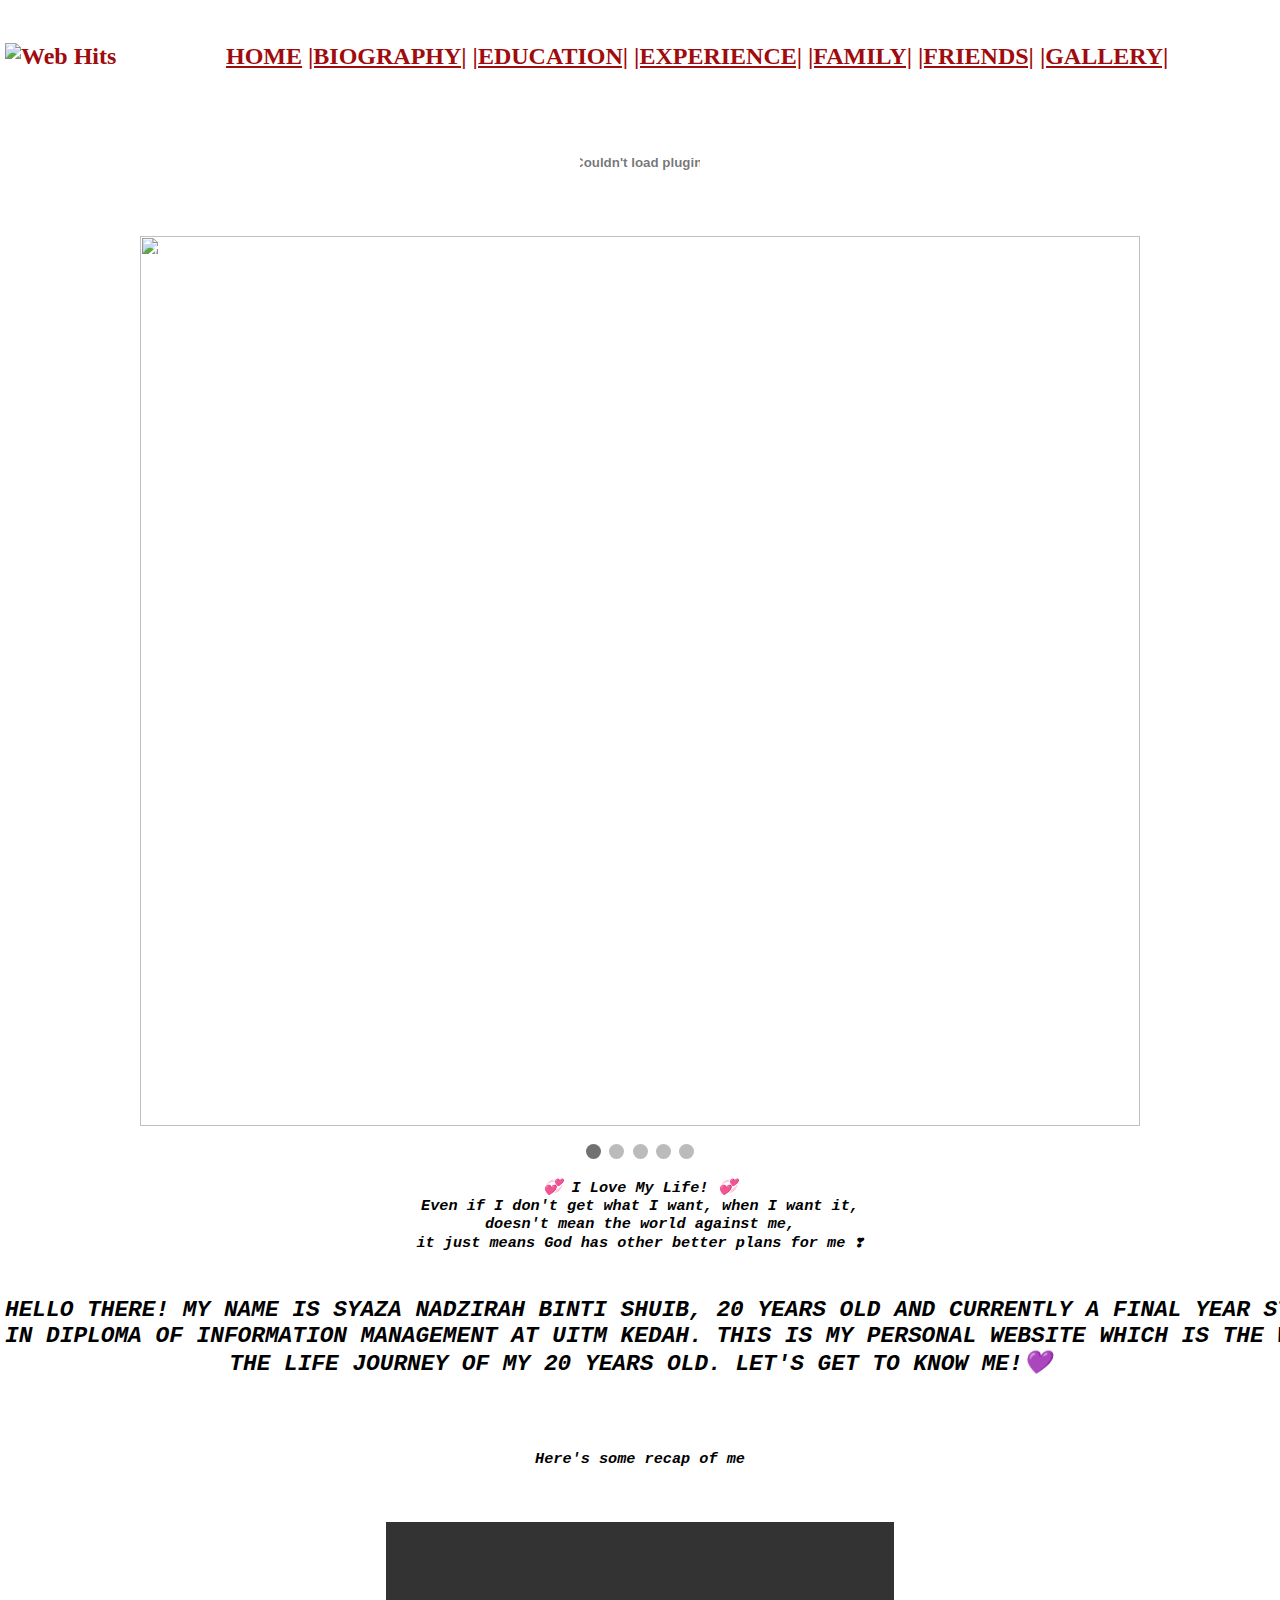
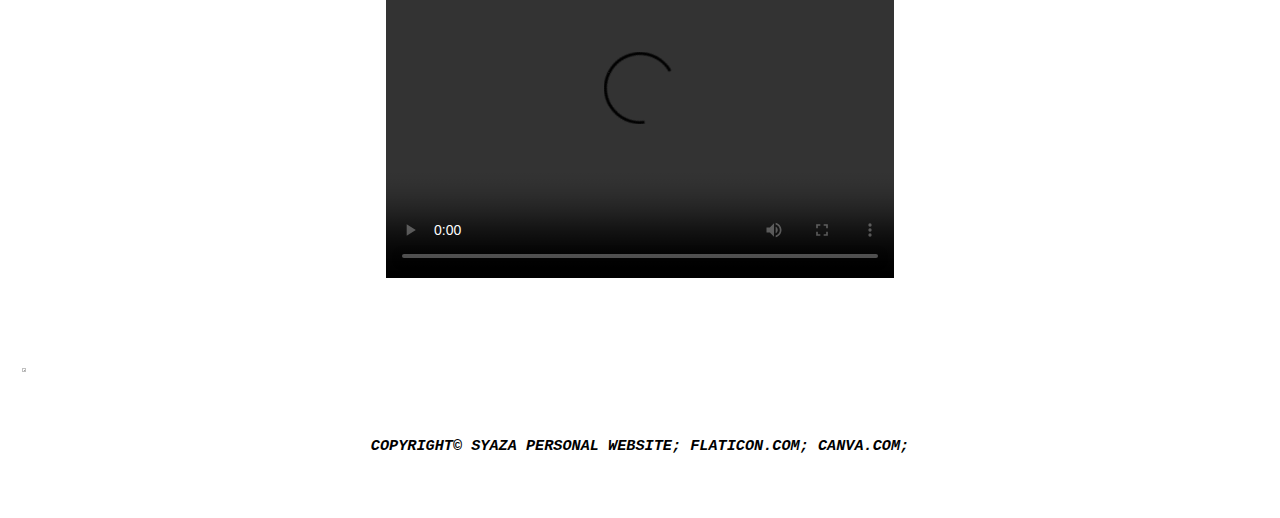
==== index.html @ 74971fce "Create index.html" ====
<html>
<head>
<link rel="stylesheet" type="text/css" href="stylesheet.css"/>
<title>HOMEPAGE</title>
</head>
<br>
<body background="images/background.gif">
<center><h2><font face="verdana" color="#06102A">

<a href="https://www.hitwebcounter.com" target="_blank">
<img src="https://hitwebcounter.com/counter/counter.php?
page=7727829&style=0001&nbdigits=5&type=page&initCount=0" 
title="Total Website Hits" Alt="Web Hits"   border="0" align="left"/></a>                                   
                                    
<a href="index.html">HOME</a>
<a href="biography.html">|BIOGRAPHY|</a>
<a href="education.html">|EDUCATION|</a>
<a href="experience.html">|EXPERIENCE|</a>
<a href="family.html">|FAMILY|</a>
<a href="friends.html">|FRIENDS|</a>
<a href="gallery.html">|GALLERY|</a>
</font></h2></center>
</html>
<br>
<center><embed src="http://www.clocktag.com/cs/dt181.swf"  width="120" 
height="110" wmode="transparent" type="application/x-shockwave-flash"></embed></center>
<br>

<!DOCTYPE html>
<html>
<head>
<meta name="viewport" content="width=device-width, initial-scale=1">
<style>
* {box-sizing: border-box}
body {font-family: Verdana, sans-serif; margin:5}
.mySlides {display: none}
img {vertical-align: middle;}

/* Slideshow container */
.slideshow-container {
  max-width: 1000px;
  position: relative;
  margin: auto;
}

/* Next & previous buttons */
.prev, .next {
  cursor: pointer;
  position: absolute;
  top: 50%;
  width: auto;
  padding: 16px;
  margin-top: -22px;
  color: white;
  font-weight: bold;
  font-size: 18px;
  transition: 0.6s ease;
  border-radius: 0 3px 3px 0;
  user-select: none;
}

/* Position the "next button" to the right */
.next {
  right: 0;
  border-radius: 3px 0 0 3px;
}

/* On hover, add a black background color with a little bit see-through */
.prev:hover, .next:hover {
  background-color: rgba(0,0,0,0.8);
}

/* Caption text */
.text {
  color: #C56738;
  font-size: 15px;
  padding: 8px 12px;
  position: absolute;
  bottom: 8px;
  width: 100%;
  text-align: center;
}

/* Number text (1/3 etc) */
.numbertext {
  color: white;
  font-size: 12px;
  padding: 8px 12px;
  position: absolute;
  top: 0;
}

/* The dots/bullets/indicators */
.dot {
  cursor: pointer;
  height: 15px;
  width: 15px;
  margin: 0 2px;
  background-color: #bbb;
  border-radius: 50%;
  display: inline-block;
  transition: background-color 0.6s ease;
}

.active, .dot:hover {
  background-color: #717171;
}

/* Fading animation */
.fade {
  -webkit-animation-name: fade;
  -webkit-animation-duration: 1.5s;
  animation-name: fade;
  animation-duration: 1.5s;
}

@-webkit-keyframes fade {
  from {opacity: .4} 
  to {opacity: 1}
}

@keyframes fade {
  from {opacity: .4} 
  to {opacity: 1}
}

/* On smaller screens, decrease text size */
@media only screen and (max-width: 200px) {
  .prev, .next,.text {font-size: 11px}
}
</style>
</head>
<body>

<div class="slideshow-container" width="100%">

<div class="mySlides fade">
  <div class="numbertext">1 / 5</div>
  <img src="images/banner1.png" style="width:100%">
</div>

<div class="mySlides fade">
  <div class="numbertext">2 / 5</div>
  <img src="images/banner2.png" style="width:100%">
</div>

<div class="mySlides fade">
  <div class="numbertext">3 / 5</div>
  <img src="images/banner3.png" style="width:100%">
  
</div>

<div class="mySlides fade">
  <div class="numbertext">3 / 5</div>
  <img src="images/banner4.png" style="width:100%">
</div>

<div class="mySlides fade">
  <div class="numbertext">3 / 5</div>
  <img src="images/banner5.png" style="width:100%">
</div>

<a class="prev" onclick="plusSlides(-1)">&#10094;</a>
<a class="next" onclick="plusSlides(1)">&#10095;</a>

</div>
<br>

<div style="text-align:center">
  <span class="dot" onclick="currentSlide(1)"></span> 
  <span class="dot" onclick="currentSlide(2)"></span> 
  <span class="dot" onclick="currentSlide(3)"></span> 
  <span class="dot" onclick="currentSlide(4)"></span> 
  <span class="dot" onclick="currentSlide(5)"></span> 
</div>

<script>
var slideIndex = 1;
showSlides(slideIndex);

function plusSlides(n) {
  showSlides(slideIndex += n);
}

function currentSlide(n) {
  showSlides(slideIndex = n);
}

function showSlides(n) {
  var i;
  var slides = document.getElementsByClassName("mySlides");
  var dots = document.getElementsByClassName("dot");
  if (n > slides.length) {slideIndex = 1}    
  if (n < 1) {slideIndex = slides.length}
  for (i = 0; i < slides.length; i++) {
      slides[i].style.display = "none";  
  }
  for (i = 0; i < dots.length; i++) {
      dots[i].className = dots[i].className.replace(" active", "");
  }
  slides[slideIndex-1].style.display = "block";  
  dots[slideIndex-1].className += " active";
}
</script>

</body>
</html>

<html>
<head>
<body>
<center><pre><i><h3>💞 I Love My Life! 💞
Even if I don't get what I want, when I want it,
doesn't mean the world against me,
it just means God has other better plans for me ❣
<p><center><h2>
HELLO THERE! MY NAME IS SYAZA NADZIRAH BINTI SHUIB, 20 YEARS OLD AND CURRENTLY A FINAL YEAR STUDENT 
IN DIPLOMA OF INFORMATION MANAGEMENT AT UITM KEDAH. THIS IS MY PERSONAL WEBSITE WHICH IS THE WHOLE STORY ON 
THE LIFE JOURNEY OF MY 20 YEARS OLD. LET'S GET TO KNOW ME!💜
</h2></center></p>
<br>
<center>Here's some recap of me</center>
<br>
<center><video width="40%" height="40%" controls>
  <source src="video/videome.mp4" type="video/mp4">
</video></center>
<br>
<br>
<a href="#top"><img src="images/top.png" width="3%" height="7%" align="left"></a href>
<body link="navy blue" vlink="black" alink="white">
</body>
<p>COPYRIGHT© SYAZA PERSONAL WEBSITE; FLATICON.COM; CANVA.COM;</p>
</html>
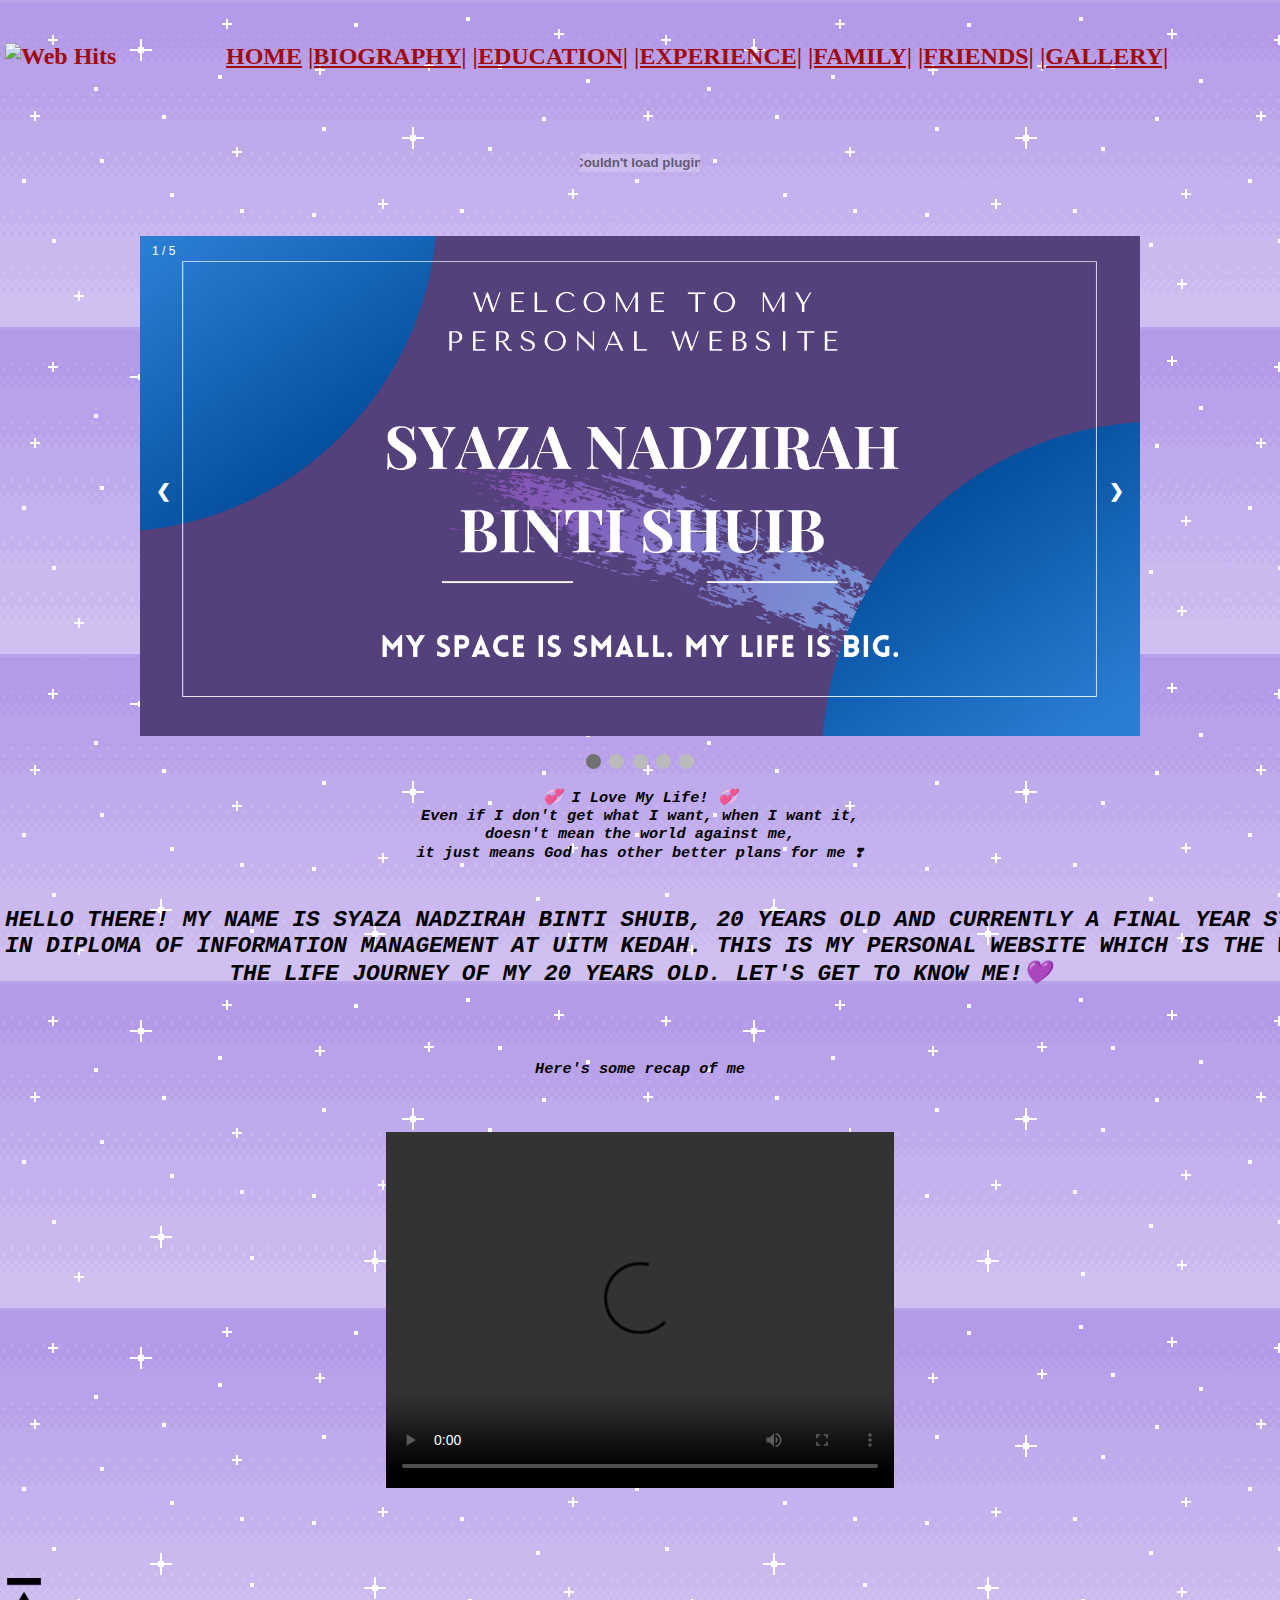
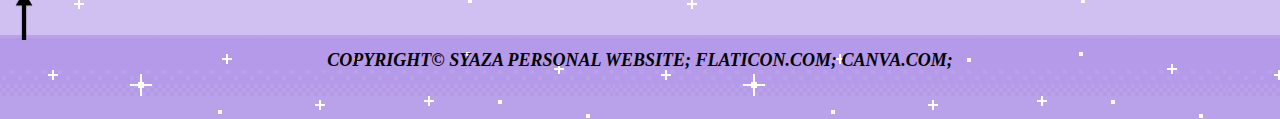
==== commit 1d7243b6: "Add files via upload" ====
--- a/index.html
+++ b/index.html
@@ -1,233 +1,233 @@
-<html>
-<head>
-<link rel="stylesheet" type="text/css" href="stylesheet.css"/>
-<title>HOMEPAGE</title>
-</head>
-<br>
-<body background="images/background.gif">
-<center><h2><font face="verdana" color="#06102A">
-
-<a href="https://www.hitwebcounter.com" target="_blank">
-<img src="https://hitwebcounter.com/counter/counter.php?
-page=7727829&style=0001&nbdigits=5&type=page&initCount=0" 
-title="Total Website Hits" Alt="Web Hits"   border="0" align="left"/></a>                                   
-                                    
-<a href="index.html">HOME</a>
-<a href="biography.html">|BIOGRAPHY|</a>
-<a href="education.html">|EDUCATION|</a>
-<a href="experience.html">|EXPERIENCE|</a>
-<a href="family.html">|FAMILY|</a>
-<a href="friends.html">|FRIENDS|</a>
-<a href="gallery.html">|GALLERY|</a>
-</font></h2></center>
-</html>
-<br>
-<center><embed src="http://www.clocktag.com/cs/dt181.swf"  width="120" 
-height="110" wmode="transparent" type="application/x-shockwave-flash"></embed></center>
-<br>
-
-<!DOCTYPE html>
-<html>
-<head>
-<meta name="viewport" content="width=device-width, initial-scale=1">
-<style>
-* {box-sizing: border-box}
-body {font-family: Verdana, sans-serif; margin:5}
-.mySlides {display: none}
-img {vertical-align: middle;}
-
-/* Slideshow container */
-.slideshow-container {
-  max-width: 1000px;
-  position: relative;
-  margin: auto;
-}
-
-/* Next & previous buttons */
-.prev, .next {
-  cursor: pointer;
-  position: absolute;
-  top: 50%;
-  width: auto;
-  padding: 16px;
-  margin-top: -22px;
-  color: white;
-  font-weight: bold;
-  font-size: 18px;
-  transition: 0.6s ease;
-  border-radius: 0 3px 3px 0;
-  user-select: none;
-}
-
-/* Position the "next button" to the right */
-.next {
-  right: 0;
-  border-radius: 3px 0 0 3px;
-}
-
-/* On hover, add a black background color with a little bit see-through */
-.prev:hover, .next:hover {
-  background-color: rgba(0,0,0,0.8);
-}
-
-/* Caption text */
-.text {
-  color: #C56738;
-  font-size: 15px;
-  padding: 8px 12px;
-  position: absolute;
-  bottom: 8px;
-  width: 100%;
-  text-align: center;
-}
-
-/* Number text (1/3 etc) */
-.numbertext {
-  color: white;
-  font-size: 12px;
-  padding: 8px 12px;
-  position: absolute;
-  top: 0;
-}
-
-/* The dots/bullets/indicators */
-.dot {
-  cursor: pointer;
-  height: 15px;
-  width: 15px;
-  margin: 0 2px;
-  background-color: #bbb;
-  border-radius: 50%;
-  display: inline-block;
-  transition: background-color 0.6s ease;
-}
-
-.active, .dot:hover {
-  background-color: #717171;
-}
-
-/* Fading animation */
-.fade {
-  -webkit-animation-name: fade;
-  -webkit-animation-duration: 1.5s;
-  animation-name: fade;
-  animation-duration: 1.5s;
-}
-
-@-webkit-keyframes fade {
-  from {opacity: .4} 
-  to {opacity: 1}
-}
-
-@keyframes fade {
-  from {opacity: .4} 
-  to {opacity: 1}
-}
-
-/* On smaller screens, decrease text size */
-@media only screen and (max-width: 200px) {
-  .prev, .next,.text {font-size: 11px}
-}
-</style>
-</head>
-<body>
-
-<div class="slideshow-container" width="100%">
-
-<div class="mySlides fade">
-  <div class="numbertext">1 / 5</div>
-  <img src="images/banner1.png" style="width:100%">
-</div>
-
-<div class="mySlides fade">
-  <div class="numbertext">2 / 5</div>
-  <img src="images/banner2.png" style="width:100%">
-</div>
-
-<div class="mySlides fade">
-  <div class="numbertext">3 / 5</div>
-  <img src="images/banner3.png" style="width:100%">
-  
-</div>
-
-<div class="mySlides fade">
-  <div class="numbertext">3 / 5</div>
-  <img src="images/banner4.png" style="width:100%">
-</div>
-
-<div class="mySlides fade">
-  <div class="numbertext">3 / 5</div>
-  <img src="images/banner5.png" style="width:100%">
-</div>
-
-<a class="prev" onclick="plusSlides(-1)">&#10094;</a>
-<a class="next" onclick="plusSlides(1)">&#10095;</a>
-
-</div>
-<br>
-
-<div style="text-align:center">
-  <span class="dot" onclick="currentSlide(1)"></span> 
-  <span class="dot" onclick="currentSlide(2)"></span> 
-  <span class="dot" onclick="currentSlide(3)"></span> 
-  <span class="dot" onclick="currentSlide(4)"></span> 
-  <span class="dot" onclick="currentSlide(5)"></span> 
-</div>
-
-<script>
-var slideIndex = 1;
-showSlides(slideIndex);
-
-function plusSlides(n) {
-  showSlides(slideIndex += n);
-}
-
-function currentSlide(n) {
-  showSlides(slideIndex = n);
-}
-
-function showSlides(n) {
-  var i;
-  var slides = document.getElementsByClassName("mySlides");
-  var dots = document.getElementsByClassName("dot");
-  if (n > slides.length) {slideIndex = 1}    
-  if (n < 1) {slideIndex = slides.length}
-  for (i = 0; i < slides.length; i++) {
-      slides[i].style.display = "none";  
-  }
-  for (i = 0; i < dots.length; i++) {
-      dots[i].className = dots[i].className.replace(" active", "");
-  }
-  slides[slideIndex-1].style.display = "block";  
-  dots[slideIndex-1].className += " active";
-}
-</script>
-
-</body>
-</html>
-
-<html>
-<head>
-<body>
-<center><pre><i><h3>💞 I Love My Life! 💞
-Even if I don't get what I want, when I want it,
-doesn't mean the world against me,
-it just means God has other better plans for me ❣
-<p><center><h2>
-HELLO THERE! MY NAME IS SYAZA NADZIRAH BINTI SHUIB, 20 YEARS OLD AND CURRENTLY A FINAL YEAR STUDENT 
-IN DIPLOMA OF INFORMATION MANAGEMENT AT UITM KEDAH. THIS IS MY PERSONAL WEBSITE WHICH IS THE WHOLE STORY ON 
-THE LIFE JOURNEY OF MY 20 YEARS OLD. LET'S GET TO KNOW ME!💜
-</h2></center></p>
-<br>
-<center>Here's some recap of me</center>
-<br>
-<center><video width="40%" height="40%" controls>
-  <source src="video/videome.mp4" type="video/mp4">
-</video></center>
-<br>
-<br>
-<a href="#top"><img src="images/top.png" width="3%" height="7%" align="left"></a href>
-<body link="navy blue" vlink="black" alink="white">
-</body>
-<p>COPYRIGHT© SYAZA PERSONAL WEBSITE; FLATICON.COM; CANVA.COM;</p>
-</html>
+<html>
+<head>
+<link rel="stylesheet" type="text/css" href="stylesheet.css"/>
+<title>HOMEPAGE</title>
+</head>
+<br>
+<body background="images/background.gif">
+<center><h2><font face="verdana" color="#06102A">
+
+<a href="https://www.hitwebcounter.com" target="_blank">
+<img src="https://hitwebcounter.com/counter/counter.php?
+page=7727829&style=0001&nbdigits=5&type=page&initCount=0" 
+title="Total Website Hits" Alt="Web Hits"   border="0" align="left"/></a>                                   
+                                    
+<a href="index.html">HOME</a>
+<a href="biography.html">|BIOGRAPHY|</a>
+<a href="education.html">|EDUCATION|</a>
+<a href="experience.html">|EXPERIENCE|</a>
+<a href="family.html">|FAMILY|</a>
+<a href="friends.html">|FRIENDS|</a>
+<a href="gallery.html">|GALLERY|</a>
+</font></h2></center>
+</html>
+<br>
+<center><embed src="http://www.clocktag.com/cs/dt181.swf"  width="120" 
+height="110" wmode="transparent" type="application/x-shockwave-flash"></embed></center>
+<br>
+
+<!DOCTYPE html>
+<html>
+<head>
+<meta name="viewport" content="width=device-width, initial-scale=1">
+<style>
+* {box-sizing: border-box}
+body {font-family: Verdana, sans-serif; margin:5}
+.mySlides {display: none}
+img {vertical-align: middle;}
+
+/* Slideshow container */
+.slideshow-container {
+  max-width: 1000px;
+  position: relative;
+  margin: auto;
+}
+
+/* Next & previous buttons */
+.prev, .next {
+  cursor: pointer;
+  position: absolute;
+  top: 50%;
+  width: auto;
+  padding: 16px;
+  margin-top: -22px;
+  color: white;
+  font-weight: bold;
+  font-size: 18px;
+  transition: 0.6s ease;
+  border-radius: 0 3px 3px 0;
+  user-select: none;
+}
+
+/* Position the "next button" to the right */
+.next {
+  right: 0;
+  border-radius: 3px 0 0 3px;
+}
+
+/* On hover, add a black background color with a little bit see-through */
+.prev:hover, .next:hover {
+  background-color: rgba(0,0,0,0.8);
+}
+
+/* Caption text */
+.text {
+  color: #C56738;
+  font-size: 15px;
+  padding: 8px 12px;
+  position: absolute;
+  bottom: 8px;
+  width: 100%;
+  text-align: center;
+}
+
+/* Number text (1/3 etc) */
+.numbertext {
+  color: white;
+  font-size: 12px;
+  padding: 8px 12px;
+  position: absolute;
+  top: 0;
+}
+
+/* The dots/bullets/indicators */
+.dot {
+  cursor: pointer;
+  height: 15px;
+  width: 15px;
+  margin: 0 2px;
+  background-color: #bbb;
+  border-radius: 50%;
+  display: inline-block;
+  transition: background-color 0.6s ease;
+}
+
+.active, .dot:hover {
+  background-color: #717171;
+}
+
+/* Fading animation */
+.fade {
+  -webkit-animation-name: fade;
+  -webkit-animation-duration: 1.5s;
+  animation-name: fade;
+  animation-duration: 1.5s;
+}
+
+@-webkit-keyframes fade {
+  from {opacity: .4} 
+  to {opacity: 1}
+}
+
+@keyframes fade {
+  from {opacity: .4} 
+  to {opacity: 1}
+}
+
+/* On smaller screens, decrease text size */
+@media only screen and (max-width: 200px) {
+  .prev, .next,.text {font-size: 11px}
+}
+</style>
+</head>
+<body>
+
+<div class="slideshow-container" width="100%">
+
+<div class="mySlides fade">
+  <div class="numbertext">1 / 5</div>
+  <img src="images/banner1.png" style="width:100%">
+</div>
+
+<div class="mySlides fade">
+  <div class="numbertext">2 / 5</div>
+  <img src="images/banner2.png" style="width:100%">
+</div>
+
+<div class="mySlides fade">
+  <div class="numbertext">3 / 5</div>
+  <img src="images/banner3.png" style="width:100%">
+  
+</div>
+
+<div class="mySlides fade">
+  <div class="numbertext">3 / 5</div>
+  <img src="images/banner4.png" style="width:100%">
+</div>
+
+<div class="mySlides fade">
+  <div class="numbertext">3 / 5</div>
+  <img src="images/banner5.png" style="width:100%">
+</div>
+
+<a class="prev" onclick="plusSlides(-1)">&#10094;</a>
+<a class="next" onclick="plusSlides(1)">&#10095;</a>
+
+</div>
+<br>
+
+<div style="text-align:center">
+  <span class="dot" onclick="currentSlide(1)"></span> 
+  <span class="dot" onclick="currentSlide(2)"></span> 
+  <span class="dot" onclick="currentSlide(3)"></span> 
+  <span class="dot" onclick="currentSlide(4)"></span> 
+  <span class="dot" onclick="currentSlide(5)"></span> 
+</div>
+
+<script>
+var slideIndex = 1;
+showSlides(slideIndex);
+
+function plusSlides(n) {
+  showSlides(slideIndex += n);
+}
+
+function currentSlide(n) {
+  showSlides(slideIndex = n);
+}
+
+function showSlides(n) {
+  var i;
+  var slides = document.getElementsByClassName("mySlides");
+  var dots = document.getElementsByClassName("dot");
+  if (n > slides.length) {slideIndex = 1}    
+  if (n < 1) {slideIndex = slides.length}
+  for (i = 0; i < slides.length; i++) {
+      slides[i].style.display = "none";  
+  }
+  for (i = 0; i < dots.length; i++) {
+      dots[i].className = dots[i].className.replace(" active", "");
+  }
+  slides[slideIndex-1].style.display = "block";  
+  dots[slideIndex-1].className += " active";
+}
+</script>
+
+</body>
+</html>
+
+<html>
+<head>
+<body>
+<center><pre><i><h3>💞 I Love My Life! 💞
+Even if I don't get what I want, when I want it,
+doesn't mean the world against me,
+it just means God has other better plans for me ❣
+<p><center><h2>
+HELLO THERE! MY NAME IS SYAZA NADZIRAH BINTI SHUIB, 20 YEARS OLD AND CURRENTLY A FINAL YEAR STUDENT 
+IN DIPLOMA OF INFORMATION MANAGEMENT AT UITM KEDAH. THIS IS MY PERSONAL WEBSITE WHICH IS THE WHOLE STORY ON 
+THE LIFE JOURNEY OF MY 20 YEARS OLD. LET'S GET TO KNOW ME!💜
+</h2></center></p>
+<br>
+<center>Here's some recap of me</center>
+<br>
+<center><video width="40%" height="40%" controls>
+  <source src="video/videome.mp4" type="video/mp4">
+</video></center>
+<br>
+<br>
+<a href="#top"><img src="images/top.png" width="3%" height="7%" align="left"></a href>
+<body link="navy blue" vlink="black" alink="white">
+</body>
+<p>COPYRIGHT© SYAZA PERSONAL WEBSITE; FLATICON.COM; CANVA.COM;</p>
+</html>--- a/stylesheet.css
+++ b/stylesheet.css
@@ -0,0 +1,35 @@
+
+p
+{
+text-align:center;
+color:black;
+font-family:times new roman;
+font-size:18px
+}
+
+h1
+{
+text-align:center;
+font-family:times new roman;
+color:black;
+}
+
+h2
+{
+text-align:center;
+color:black;
+}
+
+body
+{
+background-img:images/background.gif;
+}
+
+table,th,td
+{
+align:center;
+text-align:center;
+font-family:times new roman;
+height:40px
+}
+
